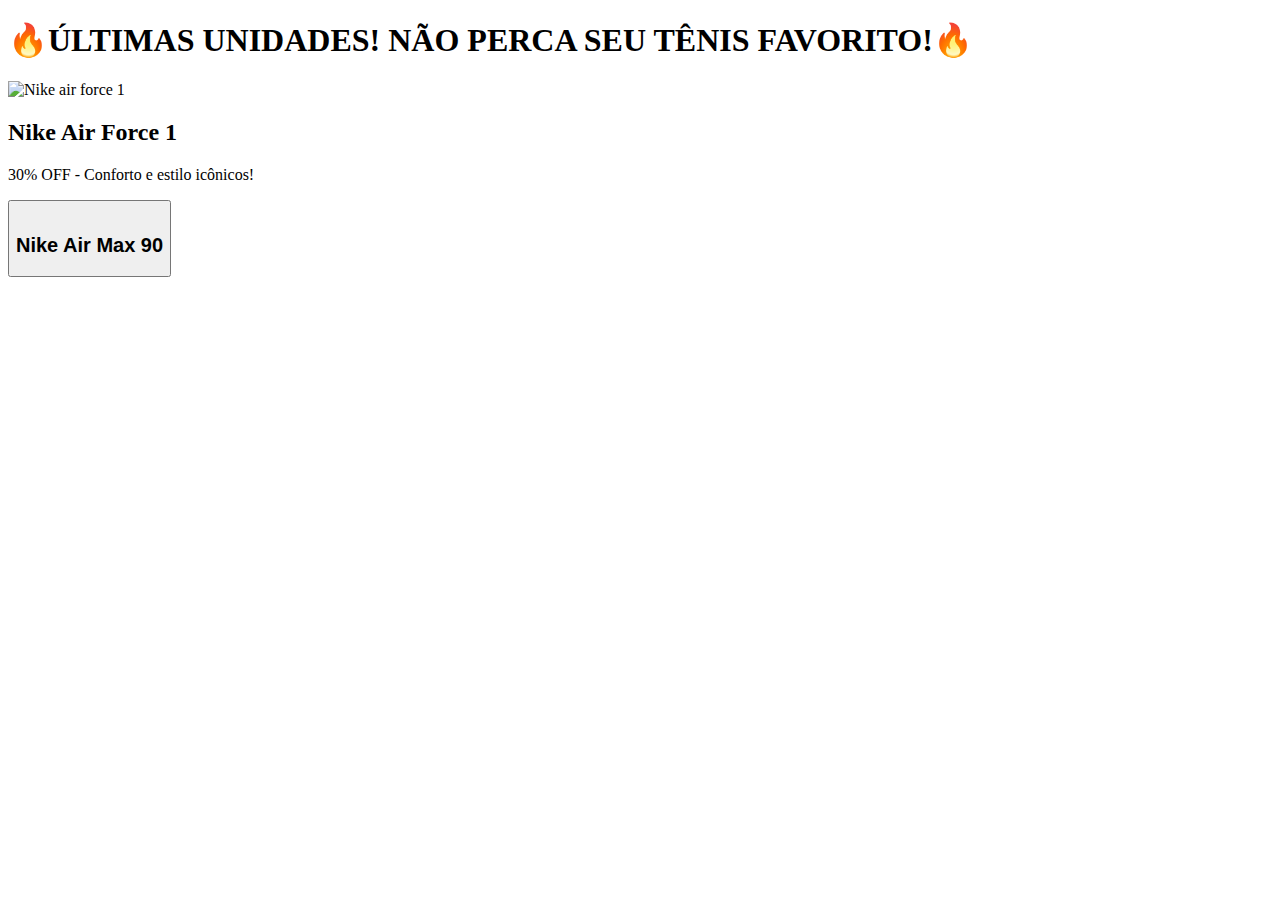
==== index.html @ 7129e2ee "Projeto" ====
<!DOCTYPE html>
<html lang="en">
<head>
    <meta charset="UTF-8">
    <meta name="viewport" content="width=device-width, initial-scale=1.0">
    <title>Document</title>
</head>
<body>
    <header>
        <h1>🔥ÚLTIMAS UNIDADES! NÃO PERCA SEU TÊNIS FAVORITO!🔥</h1>
    </header>

<section class="tenis-container">
    <div class="tenis-card">
        <img src="https://www.nike.com.br/tenis-nike-air-force-1-07-masculino-011137.html?cor=51&_c412=45&utm_source=google&utm_medium=cpc&utm_campaign=Google_PMAX_Cal%C3%A7ados_Big-Three&gad_source=1&gclid=EAIaIQobChMI4drTsvqojAMV5mBHAR3_1w6dEAQYASABEgJgMfD_BwE" alt="Nike air force 1">
<h2>Nike Air Force 1</h2>
<p>30% OFF - Conforto e estilo icônicos!</p>
<button onclick="comprar('Nike Air Force 1')>Comprar Agora</button>
    </div>

    <div class="tenis-card">
        <img src="https://www.nike.com.br/tenis-nike-air-max-90-masculino-009318.html?cor=51&utm_source=google&utm_medium=cpc&utm_campaign=Google_PMAX_Cal%C3%A7ados_Casual&gad_source=1&gclid=EAIaIQobChMIlJOIpvuojAMVDEdHAR0EtQPXEAQYASABEgJPV_D_BwE" alt="">
        <h2>Nike Air Max 90</h2>
        <p></p>
    </div>



</section>

</body>
</html>
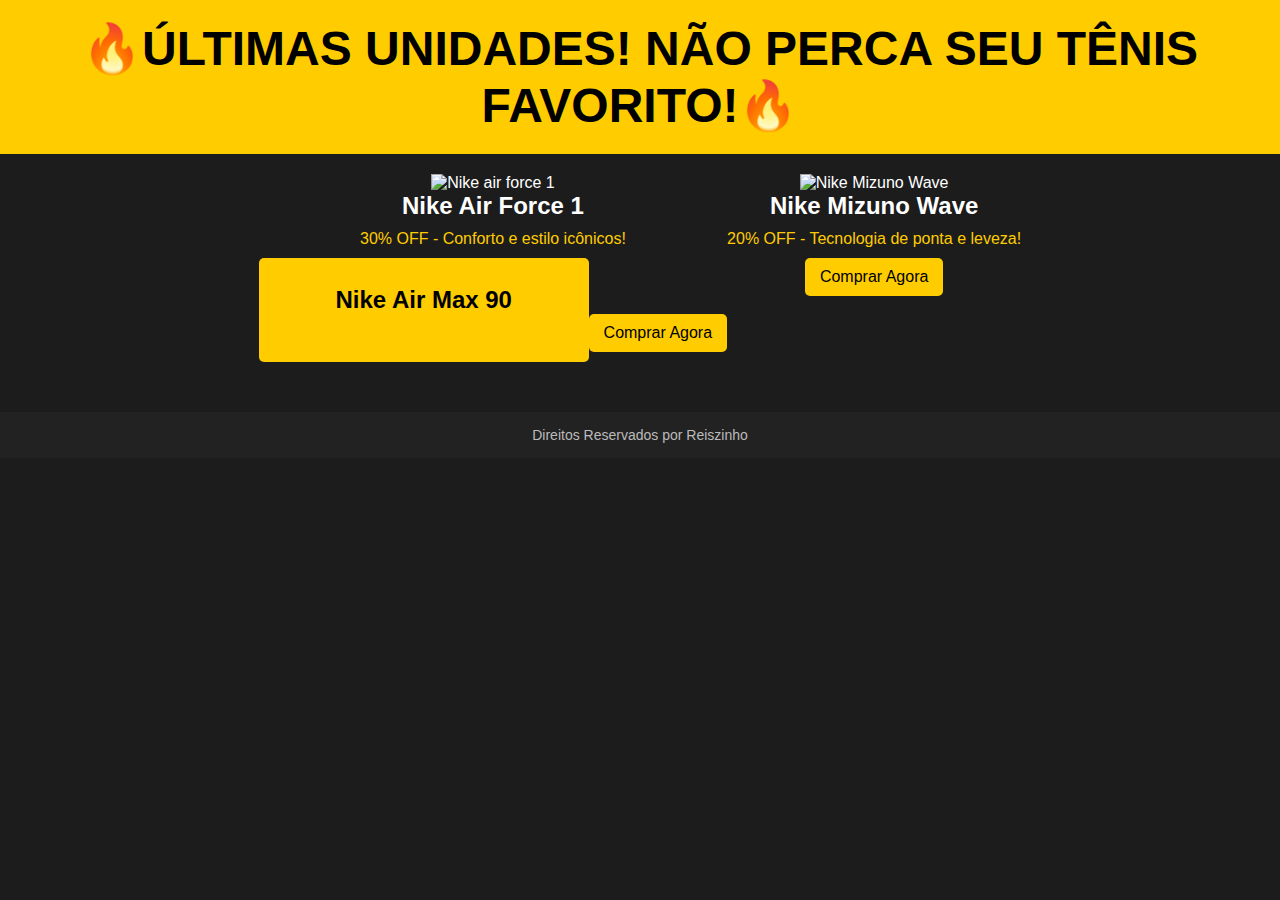
==== commit d01cec63: "Projeto" ====
--- a/index.html
+++ b/index.html
@@ -6,6 +6,7 @@
     <title>Document</title>
 </head>
 <body>
+    <link rel="stylesheet" href="styles.css">
     <header>
         <h1>🔥ÚLTIMAS UNIDADES! NÃO PERCA SEU TÊNIS FAVORITO!🔥</h1>
     </header>
@@ -21,12 +22,23 @@
     <div class="tenis-card">
         <img src="https://www.nike.com.br/tenis-nike-air-max-90-masculino-009318.html?cor=51&utm_source=google&utm_medium=cpc&utm_campaign=Google_PMAX_Cal%C3%A7ados_Casual&gad_source=1&gclid=EAIaIQobChMIlJOIpvuojAMVDEdHAR0EtQPXEAQYASABEgJPV_D_BwE" alt="">
         <h2>Nike Air Max 90</h2>
-        <p></p>
+        <p>20% OFF - Tecnologia de ponta e leveza!"</p>
+        <button onclick="comprar('Nike Air Max 90')">Comprar Agora</button>
     </div>
 
-
-
+    <div class="tenis-card">
+<img src="https://www.magazineluiza.com.br/tenis-mizuno-wave-prophecy-13-feminino/p/gee32278b9/md/osnr/?&seller_id=netshoes&utm_source=google&utm_medium=cpc&utm_term=77946&utm_campaign=google_eco_per_ven_pla_all_apo_3p_adv-funnel-trafego-csp&utm_content=&partner_id=77946&gclsrc=aw.ds&gad_source=1&gclid=EAIaIQobChMI1b-x0vyojAMVv15HAR3zHArEEAQYASABEgIOmPD_BwE" alt="Nike Mizuno Wave">
+<h2>Nike Mizuno Wave</h2>
+<p>20% OFF - Tecnologia de ponta e leveza!</p>
+<button onclick="comprar('Nike Mizuno Wave)">Comprar Agora</button>
+    </div>
 </section>
 
+<footer>
+Direitos Reservados por Reiszinho
+</footer>
+
+<script src="script.js"></script>
+
 </body>
-</html>+</html>
--- a/styles.css
+++ b/styles.css
@@ -0,0 +1,70 @@
+* {
+margin: 0;
+padding: 0;
+box-sizing: border-box;
+font-family: Arial, sans-serif;
+}
+
+body {
+background-color: #1c1c1c;
+color: white;
+text-align: center;
+}
+
+header {
+background-color: #ffcc00;
+color: #000;
+padding: 20px;
+font-size: 24px;
+font-weight: bold;
+}
+
+.tenis-container {
+display: flex;
+flex-wrap: wrap;
+justify-content: center;
+padding: 20px;
+}
+
+.tenis-card:hover {
+background-color: #2a2a2a;
+border-radius: 10px;
+padding: 20px;
+margin: 15px;
+width: 280px;
+text-align: center;
+transition: transform 0.3s;
+}
+
+.tenis-card:hover {
+transform: scale(1.05);
+}
+
+.tenis-card p {
+    font-size: 16px;
+    color: #ffcc00;
+margin: 10px 0;
+}
+
+button {
+    background-color: #ffcc00;
+    color: #000;
+    border: none;
+    padding: 10px 15px;
+    font-size: 16px;
+    border-radius: 5px;
+    cursor: pointer;
+    transition: 0.3s;
+}
+
+button:hover {
+background-color: #ffaa00;
+}
+
+footer {
+margin-top: 30px;
+font-size: 14px;
+color: #bbbbbb;
+padding: 15px;
+background-color: #222;
+}
